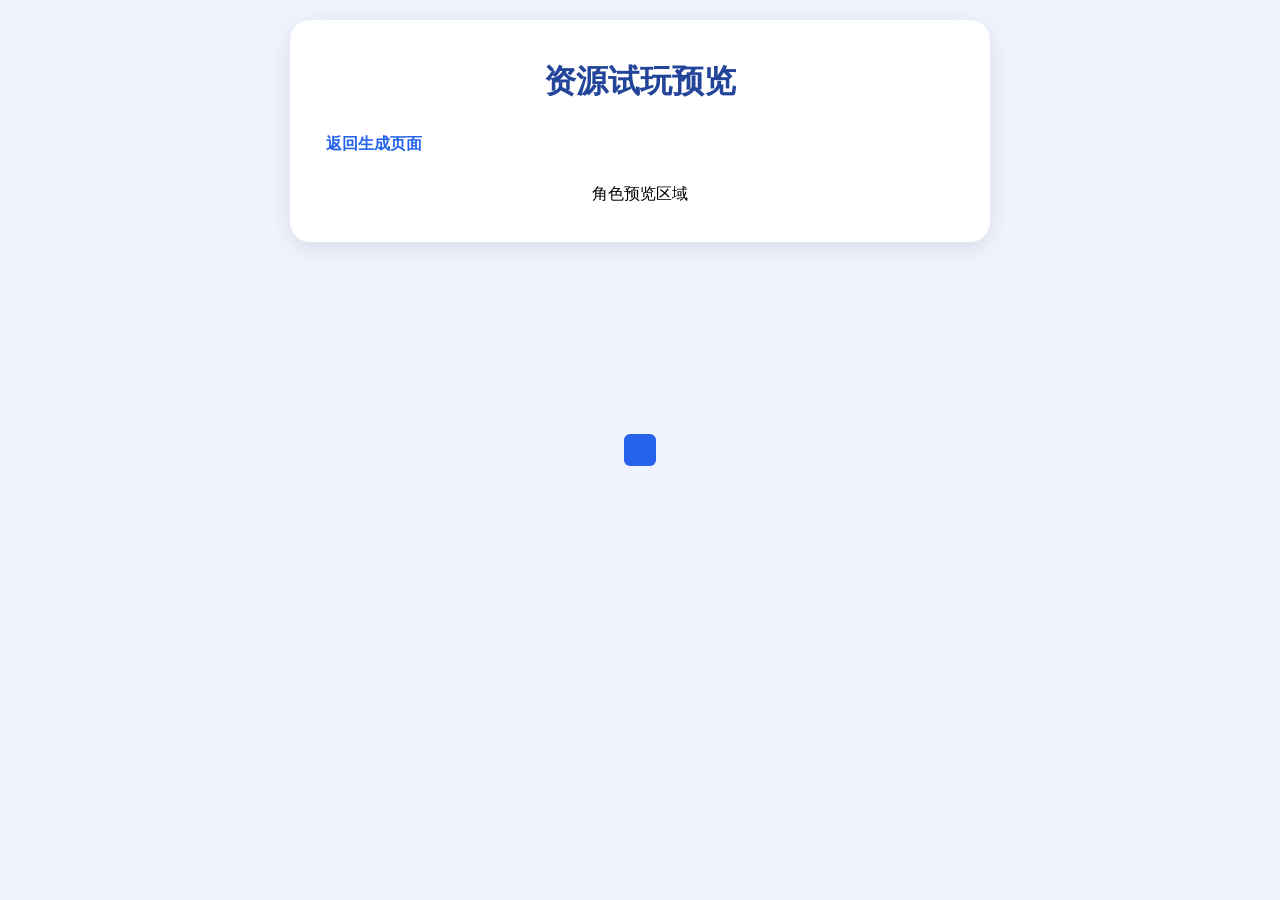
==== game_web/templates/play.html @ b9da8f35 "前端游戏页面文件" ====
<!DOCTYPE html>
<html lang="zh-CN">
<head>
    <meta charset="UTF-8">
    <meta name="viewport" content="width=device-width, initial-scale=1.0">
    <title>游戏页面</title>
    <link rel="stylesheet" href="../static/css/style.css">
</head>
<body>  
    <div class="container">
        <h1>资源试玩预览</h1>
        <a herf="index.html" class="btn-link">返回生成页面</a>
        <div calss="game-box">
            <div id="player"></div>
        </div>
        <div class="control-group">
            <p>角色预览区域</p>
        </div>
    </div>
</body>
</html>
---- game_web/static/css/style.css ----
*{
    margin:0;
    padding:0;
    box-sizing:border-box;
    font-family:"Microsoft Yahei",sans-serif;
}
body{
    background-color:#f0f4ff;
    padding:20px 16px;
    line-height:1.6;
}
.container{
    max-width:700px;
    margin:0 auto;
    background:#fff;
    padding:36px;
    border-radius:20px;
    box-shadow:0 6px 24px rgba(0,0,0,0.1);
}
h1,h2{
    text-align:center;
    color:#224499;
    margin-bottom:24px;
    font-weight:600;
}
.btn-link{
    display:inline-block;
    margin-bottom:24px;
    color:#2563eb;
    text-decoration:none;
    font-weight:bold;
    transition:color 0.2s;
}
.btn-link:hover{
    color:#1d4ed8;
    text-decoration:underline;
}
.form-box lable{
    display:block;
    margin:16px 0 8px;
    font-weight:500;
    color:#334155;
}
select,texttarea{
    width:100%;
    padding:12px 14px;
    border:1px solid #d1d5db;
    border-radius:10px;
    font-size:15px;
    transition:all 0.2s;
    outline:none;
}
select:focus,textarea:focus{
    border-color:#2563eb;
    box-shadow:0 0 0 3px rgba(37,99,235,0.15);
}
button{
    margin-top:20px;
    padding:11px 26px;
    border:none;
    background:#2563eb;
    color:white;
    border-radius:10px;
    font-size:16px;
    cursor:pointer;
    transition:all 0.2s;
}
button:hover{
    background:#1d4ed8;
    transform:translateY(-2px);
    box-shadow:0 4px 12px rgba(37,99,235,0.3);
}
button:active{
    transform:translateY(0);
}
.result-card{
    margin-top:28px;
    padding:24px;
    background:#eef4ff;
    border-radius:12px;
    border-left:4px solid #2563eb;
}
.game-box{
    width:420px;
    height:420px;
    border:2px solid #cbd5e1;
    position:relative;
    margin:24px auto;
    background:#f8fafc;
    overflow:hidden;
    border-radius:12px;
    box-shadow:inset 0 2px 8px rgba(0,0,0,0.05);
}
#player{
    width:32px;
    height:32px;
    background:#2563eb;
    position:absolute;
    top:50%;
    left:50%;
    transform:translate(-50%,-50%);
    border-radius:6px;
}
.control-group{
    text-align:center;
}
@media(max-width:500px){
    .container{
        padding:24px;
    }
    .game-box{
        width:320px;
        height:320px;
    }
}
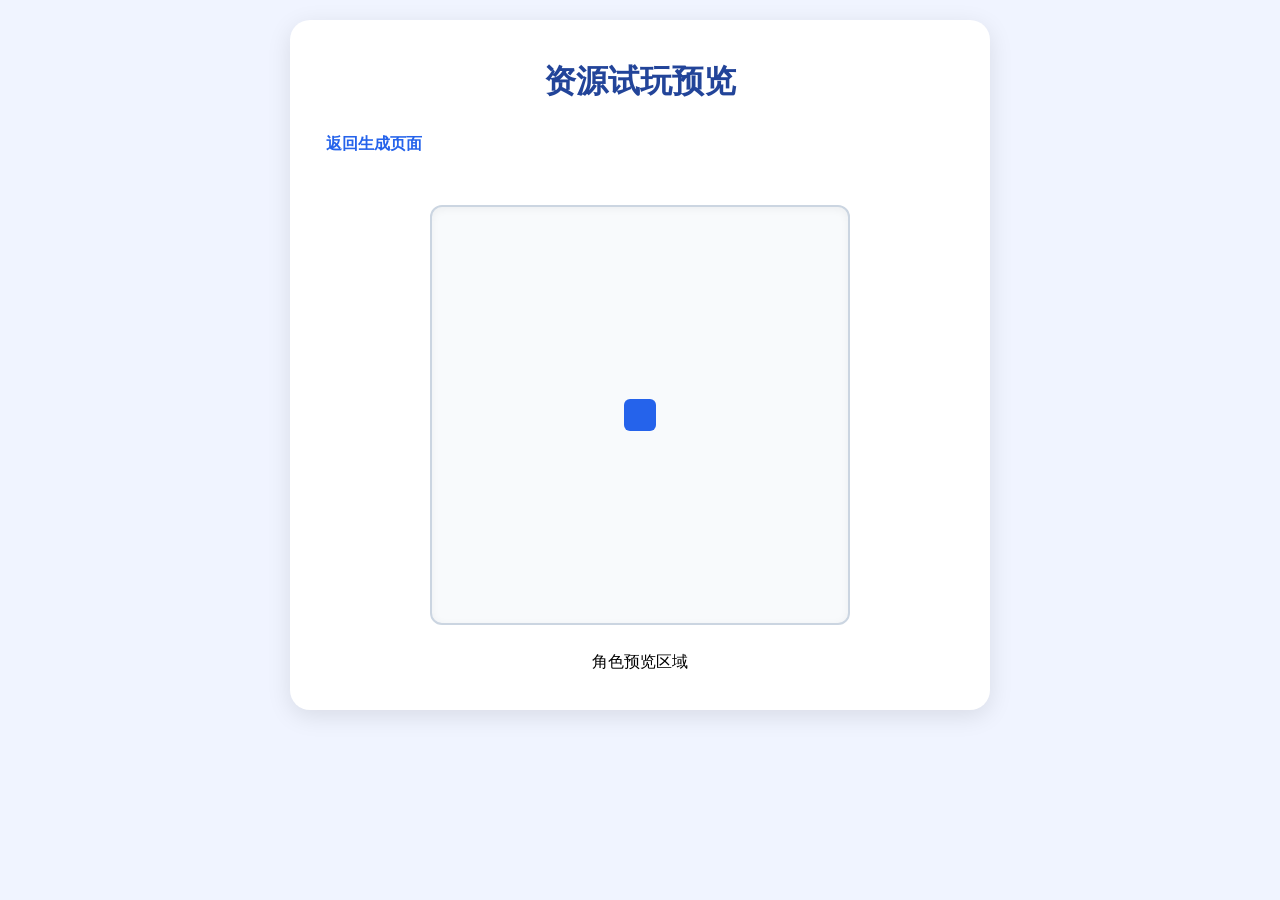
==== commit 6238819e: "Fix typos in HTML attributes" ====
--- a/game_web/templates/play.html
+++ b/game_web/templates/play.html
@@ -9,8 +9,8 @@
 <body>  
     <div class="container">
         <h1>资源试玩预览</h1>
-        <a herf="index.html" class="btn-link">返回生成页面</a>
-        <div calss="game-box">
+        <a href="index.html" class="btn-link">返回生成页面</a>
+        <div class="game-box">
             <div id="player"></div>
         </div>
         <div class="control-group">
@@ -18,4 +18,4 @@
         </div>
     </div>
 </body>
-</html>+</html>
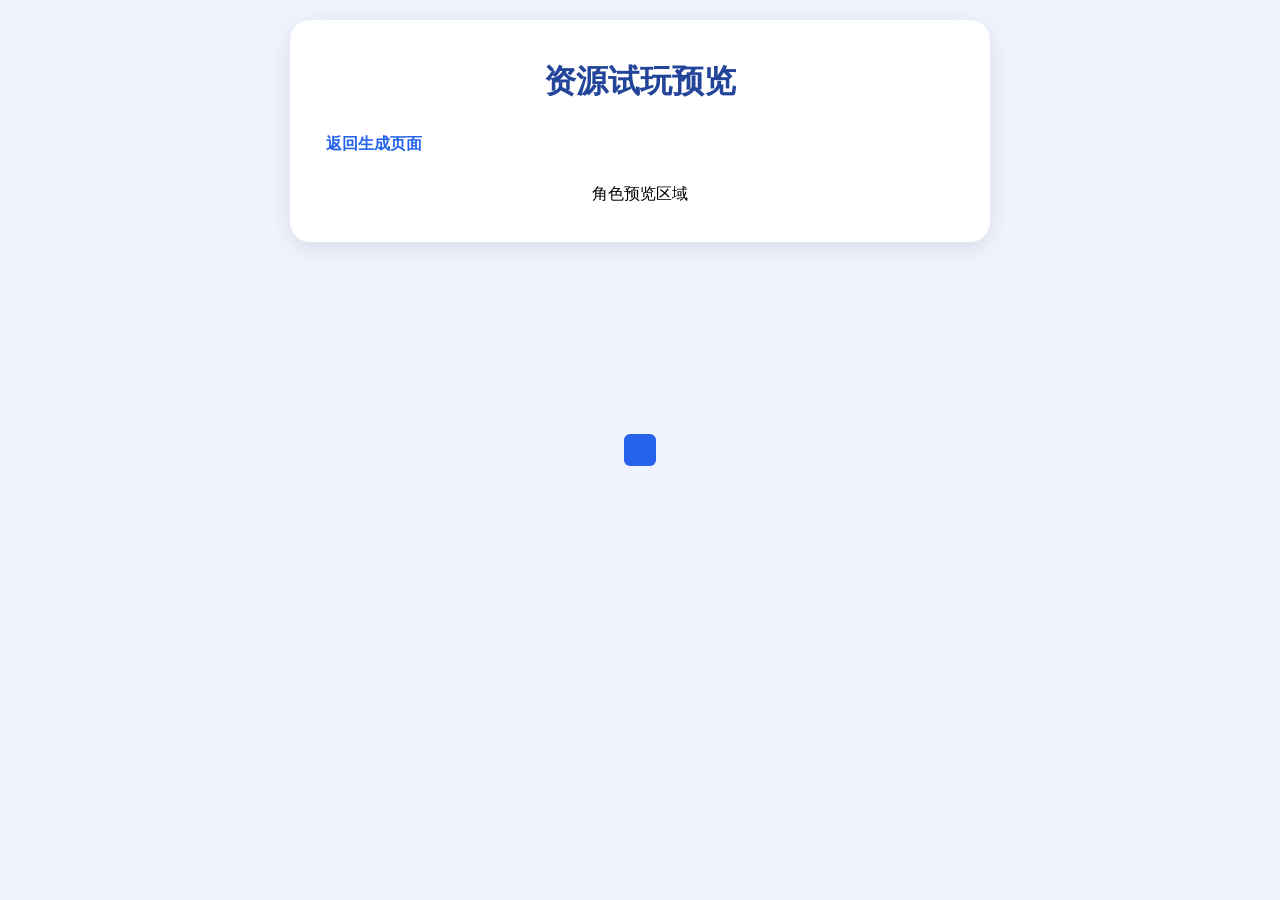
==== commit 5a2d5e66: "merge: 合并同伴前端仓库与本项目后端，联通前后端+武器库+AI # Conflicts: #	.gitignore" ====
--- a/game_web/templates/play.html
+++ b/game_web/templates/play.html
@@ -9,8 +9,8 @@
 <body>  
     <div class="container">
         <h1>资源试玩预览</h1>
-        <a href="index.html" class="btn-link">返回生成页面</a>
-        <div class="game-box">
+        <a herf="index.html" class="btn-link">返回生成页面</a>
+        <div calss="game-box">
             <div id="player"></div>
         </div>
         <div class="control-group">
@@ -18,4 +18,4 @@
         </div>
     </div>
 </body>
-</html>
+</html>
